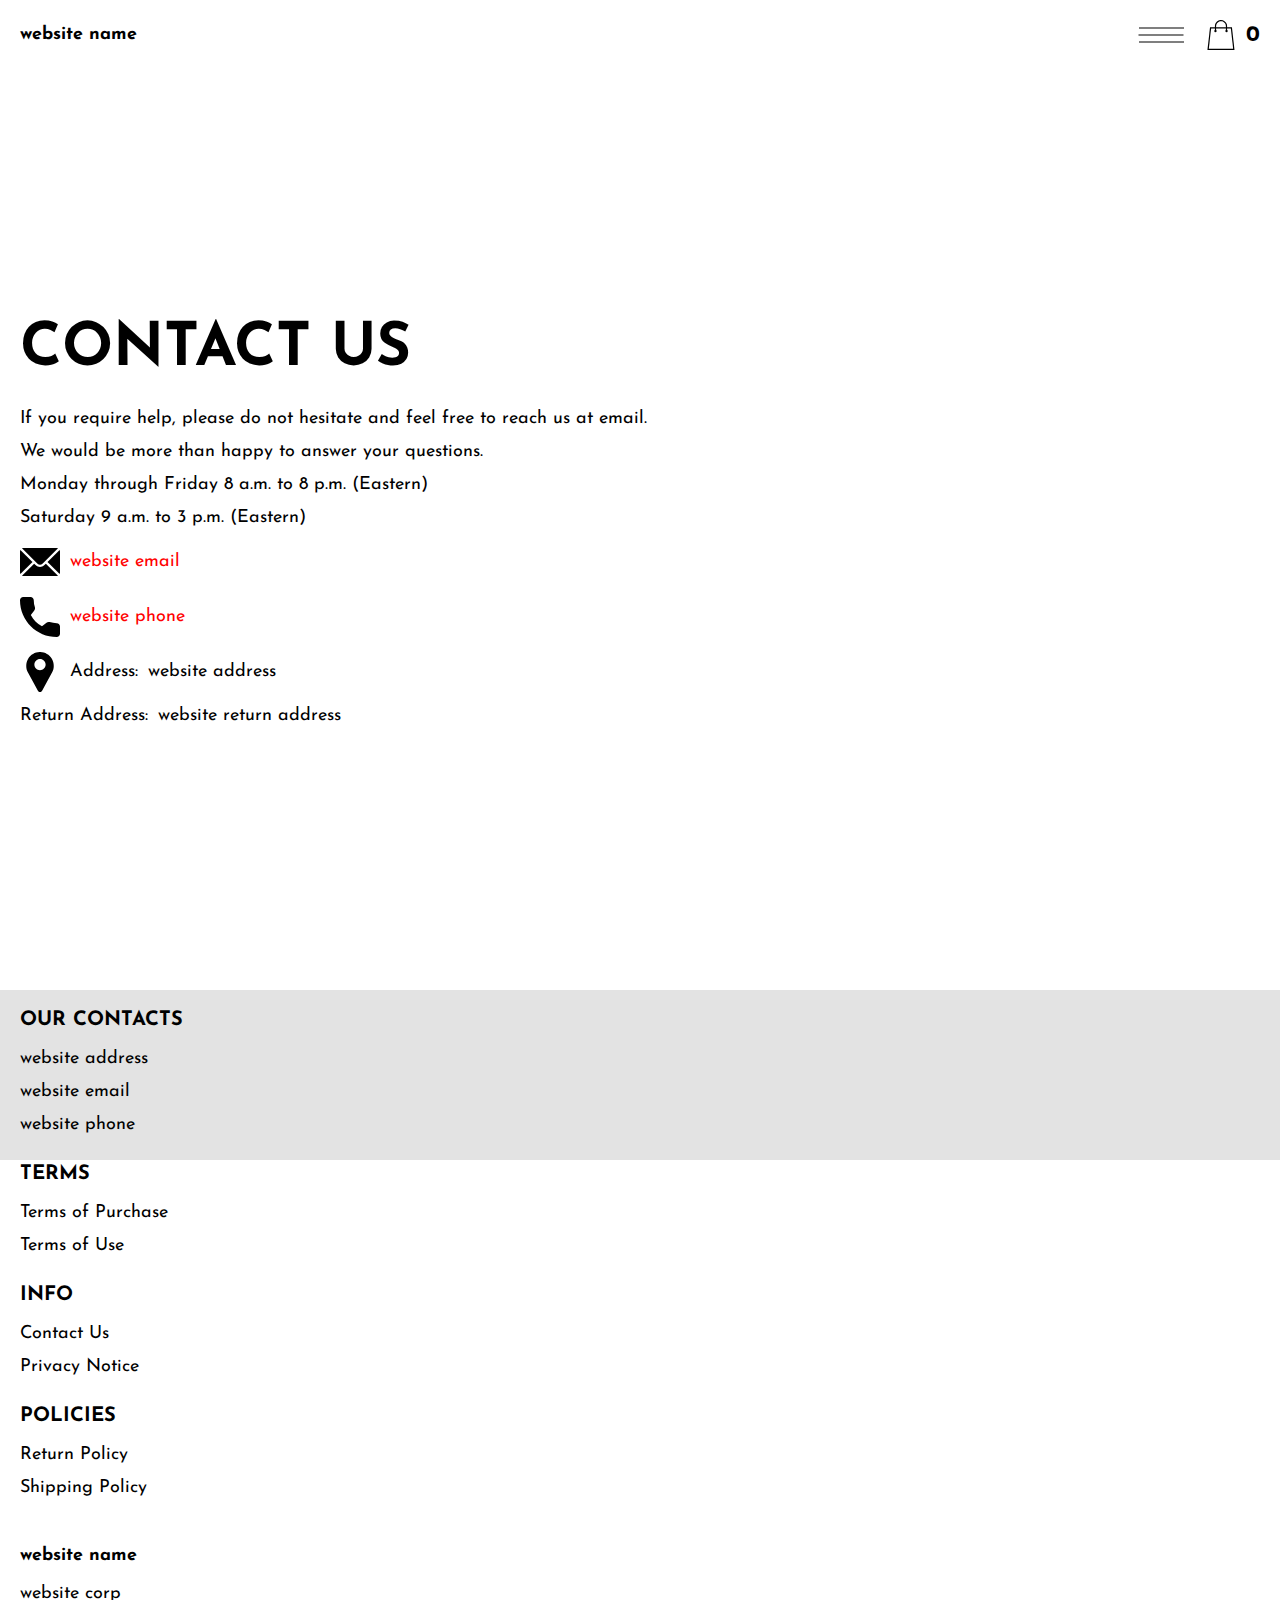
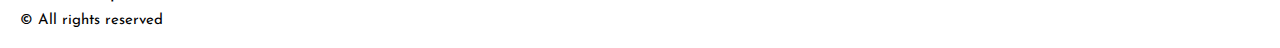
==== contacts.html @ 8cbb593e "+" ====
<!DOCTYPE html>
<html lang="en">

<head>
  <meta charset="UTF-8" />
  <meta http-equiv="X-UA-Compatible" content="IE=edge" />
  <meta name="viewport" content="width=device-width, initial-scale=1.0" />
  <link rel="stylesheet" href="./css/style.css" />
  <title>Shop</title>
</head>

<body>


  <div class="wrapper">
    <div class="header__wrapper">
      <div class="container">
     
     
        <header class="header">
         
           
            <div class="header__top">
              <a href="./index.html" class="header__logo logo js_website-name"></a>
              <div class="header-block">
                <div class="header__top-box">
                  <button class="header__btn js_menu-btn">
                    <span></span>
                  </button>
               
                  <a href="./shop.html" class="cart__span-box">
                   
                    <svg version="1.0" xmlns="http://www.w3.org/2000/svg"
                    width="884.000000pt" height="980.000000pt" viewBox="0 0 884.000000 980.000000"
                    preserveAspectRatio="xMidYMid meet">
                   
                   <g transform="translate(0.000000,980.000000) scale(0.100000,-0.100000)"
                    stroke="none">
                   <path d="M4190 9785 c-397 -49 -766 -214 -1078 -479 -198 -169 -378 -403 -492
                   -640 -142 -295 -175 -460 -186 -931 -2 -126 -7 -254 -10 -282 l-5 -53 -784 0
                   c-431 0 -786 -4 -789 -8 -7 -11 -57 -438 -256 -2182 -403 -3524 -580 -5101
                   -580 -5162 l0 -48 4410 0 4410 0 0 46 c0 53 -25 278 -250 2264 -404 3559 -578
                   5068 -586 5082 -3 4 -358 8 -789 8 l-784 0 -5 53 c-3 28 -8 164 -11 301 -8
                   366 -25 491 -96 700 -298 870 -1211 1443 -2119 1331z m555 -419 c203 -46 435
                   -147 597 -262 109 -78 297 -267 375 -377 70 -100 168 -287 207 -395 71 -198
                   96 -386 96 -709 l0 -223 -1600 0 -1600 0 0 219 c0 228 11 374 36 501 39 191
                   146 435 267 607 77 109 266 299 372 375 197 139 461 247 680 278 97 14 489 4
                   570 -14z m-2315 -2595 l0 -219 -54 -40 c-105 -80 -151 -185 -144 -331 6 -113
                   44 -197 122 -269 90 -81 132 -97 261 -97 98 0 116 3 167 27 76 35 153 109 192
                   183 30 57 31 65 31 175 0 106 -2 119 -28 170 -16 30 -57 84 -93 120 l-64 66 0
                   217 0 217 1600 0 1600 0 0 -217 0 -217 -64 -66 c-36 -36 -77 -90 -93 -120 -26
                   -51 -28 -64 -28 -170 0 -110 1 -118 31 -175 39 -74 116 -148 192 -183 51 -24
                   69 -27 167 -27 129 0 171 16 261 97 78 72 116 156 122 269 7 145 -38 248 -144
                   332 l-54 42 0 217 0 218 615 0 c338 0 615 -3 615 -7 0 -5 5 -37 10 -73 18
                   -125 261 -2247 520 -4540 197 -1744 221 -1961 215 -1971 -8 -12 -7922 -12
                   -7929 0 -7 10 30 344 224 2061 291 2568 505 4432 516 4498 l6 32 614 0 614 0
                   0 -219z"/>
                   </g>
                   </svg>
                      <span class="cart__span js_cart__span"></span>
                  </a>
                 </div>
    
                  <nav class="nav js_menu">
                  
                  
                    <ul class="nav__list">
                      <li class="nav__item">
                        <p class="nav__title">
                          Terms
                          <ul class="nav__sub-list">
                            <li class="nav__sub-item">
                              <a href="./purchase.html" class="nav__link">Terms of Purchase</a>
                            </li>
                            <li class="nav__sub-item">
                              <a href="./use.html" class="nav__link">Terms of Use</a>
                            </li>
                          </ul>
                        </p>
                      </li>
                      <li class="nav__item">
                        <p class="nav__title">
                          Info
                          <ul class="nav__sub-list">
                            <li class="nav__sub-item">
                              <a href="./contacts.html" class="nav__link">Contact Us</a>
                            </li>
                            <li class="nav__sub-item">
                              <a href="./privacy.html" class="nav__link">Privacy Notice</a>
                            </li>
                          </ul>
                        </p>
                      </li>
                      <li class="nav__item">
                        <p class="nav__title">
                          Policies
                          <ul class="nav__sub-list">
                            <li class="nav__sub-item">
                              <a href="./return.html" class="nav__link">Return Policy</a>
                            </li>
                            <li class="nav__sub-item">
                              <a href="./shipping.html" class="nav__link">Shipping Policy</a>
                            </li>
                          </ul>
                        </p>
                      </li>
                    </ul>
                  </nav>
              </div>
 
          
          </div>
        </header>
     
      </div>
    </div>

    <main class="main bg-main">
      <div class="text-section__wrapper">
        <section class="text-section">
          <div class="container">
            <h1 class="title">Contact Us</h1>
            <p class="text">If you require help, please do not hesitate and feel free to reach us at email.</p>
            <p class="text">We would be more than happy to answer your questions.</p>
            <p class="text">Monday through Friday 8 a.m. to 8 p.m. (Eastern)</p>
            <p class="text">Saturday 9 a.m. to 3 p.m. (Eastern)</p>
            <div class="text text-section__df">
              <img src="./img/icons/mail.svg" alt="" class="footer__icon">
               <a href="" class="link js_website-email"></a>
            </div>

            <div class="text text-section__df">
              <img src="./img/icons/call.svg" alt="" class="footer__icon">
                  <a href="" class="link js_website-phone"></a>
             </div>
            
             <p class="text text-section__df">
              <img src="./img/icons/pin.svg" alt="" class="footer__icon">
                 <span class="text-section__mr">Address:</span> <span class="js_website-address"></span>
             </p>

  
             
           <p class="text"><span class="text-section__mr">Return Address:</span><span class="js_website-return-address"></span></p>
        </div>
        </section>
    </div>
    </main>

    <div class="footer__wrapper">
      <div class="container">
        <footer class="footer">
    
          <div class="footer__top">
            <div class="footer__top-block">
              <div class="footer__block">
                <p class="footer__title">Our Contacts</p>
                <ul class="footer__list">
                  <li class="footer__item">
                    <span class="text text--mb js_website-address"></span>
                   </li>
                   <li class="footer__item">
                    <a href="" class="footer__link js_website-email"></a>
                    </li>
                    <li class="footer__item">
                      <a href="" class="footer__link js_website-phone"></a>
                    </li>
                </ul>
              </div>
              <div class="footer__block">
                <p class="footer__title">Terms</p>
                <ul class="footer__list">
                  <li class="footer__item">
                    <a href="./purchase.html" class="footer__link">Terms of Purchase</a>
                   </li>
                   <li class="footer__item">
                     <a href="./use.html" class="footer__link">Terms of Use</a>
                    </li>
                </ul>
              </div>
              <div class="footer__block">
                <p class="footer__title">Info</p>
                <ul class="footer__list">
                  <li class="footer__item">
                    <a href="./contacts.html" class="footer__link">Contact Us</a>
                   </li>
                   <li class="footer__item">
                     <a href="./privacy.html" class="footer__link">Privacy Notice</a>
                    </li>
                </ul>
              </div>
              <!-- <div class="footer__block--right"> -->
                <div class="footer__block">
                <p class="footer__title">Policies</p>
                <ul class="footer__list">
                  <li class="footer__item">
                    <a href="./return.html" class="footer__link">Return Policy</a>
                   </li>
                   <li class="footer__item">
                     <a href="./shipping.html" class="footer__link">Shipping Policy</a>
                    </li>
                </ul>
              </div>
          
            </div>
          
          </div>
          <div class="footer__bottom">
            <div class="footer__block--bottom">
              <div>
                <a href="./index.html" class="footer__logo logo js_website-name"></a>
                <p class="text text--mb js_website-corp"></p>
              </div>
    
              <span class="footer__span">© All rights reserved</span>
            </div>
          </div>
        </footer>
      </div>
    </div>
  </div>

 
  <script type="module" src="./js/on-load.js"></script>
  <script src="./js/website-data.js"></script>
  <script>
    const menuBtn = document.querySelector('.js_menu-btn');
    const menu = document.querySelector('.js_menu');
    menuBtn.addEventListener('click', () => {
      menuBtn.classList.toggle('active');
      menu.classList.toggle('open-menu');
      document.body.classList.toggle('open-menu');
    })
  </script>
</body>

</html>
---- css/style.css ----
@import './swiper-bundle.min.css';
@import './fonts.css';
@import './vars.css';
@import './utils.css';
@import './header.css';
@import './footer.css';
@import './hero.css';
@import './products.css';
@import './product.css';
@import './text-section.css';
@import './order.css';
@import './thank-you.css';
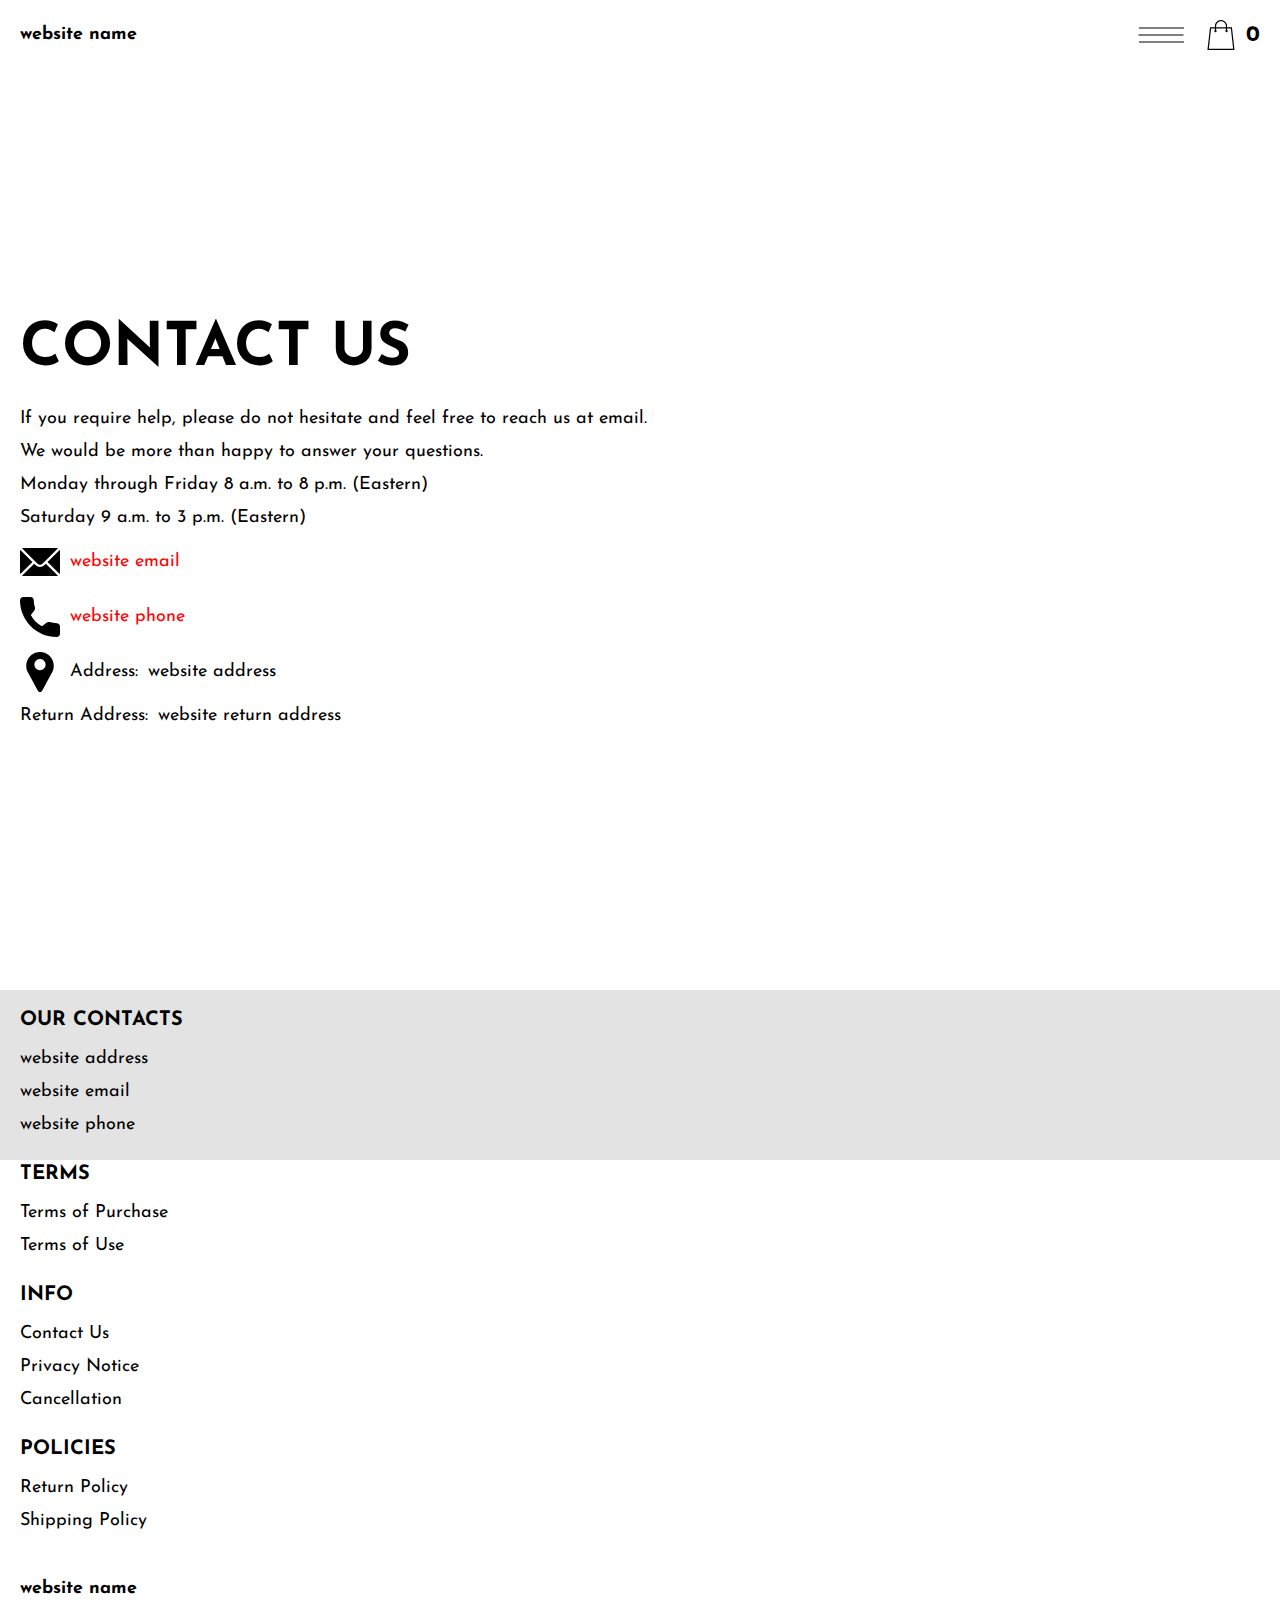
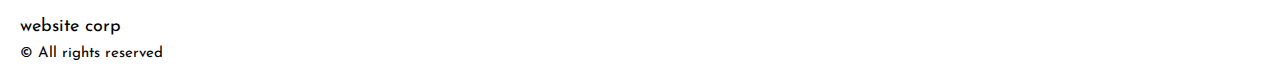
==== commit 18253a41: "+" ====
--- a/contacts.html
+++ b/contacts.html
@@ -187,6 +187,9 @@
                    <li class="footer__item">
                      <a href="./privacy.html" class="footer__link">Privacy Notice</a>
                     </li>
+                    <li class="footer__item">
+                      <a href="./cancellation.html" class="footer__link">Cancellation</a>
+                    </li>
                 </ul>
               </div>
               <!-- <div class="footer__block--right"> -->
@@ -222,7 +225,7 @@
 
  
   <script type="module" src="./js/on-load.js"></script>
-  <script src="./js/website-data.js"></script>
+  <script type="module" src="./js/website-data.js"></script> 
   <script>
     const menuBtn = document.querySelector('.js_menu-btn');
     const menu = document.querySelector('.js_menu');
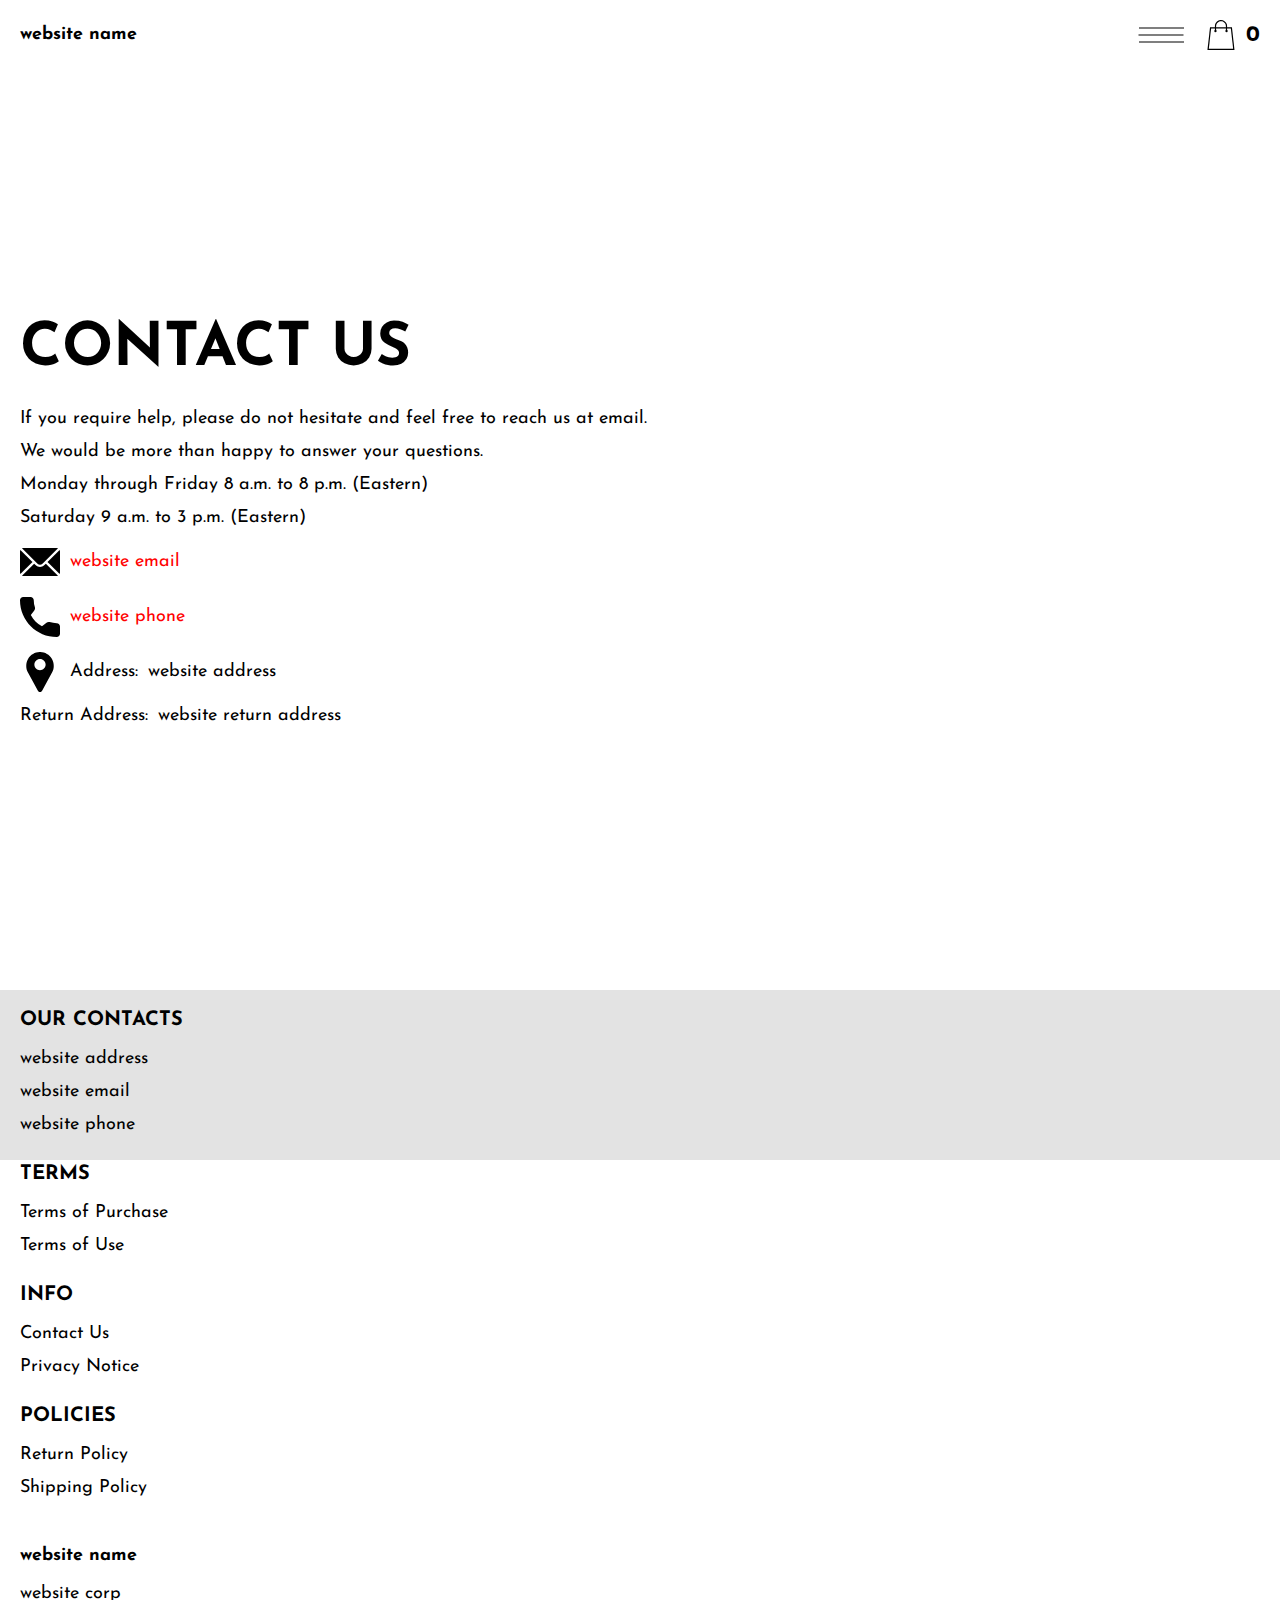
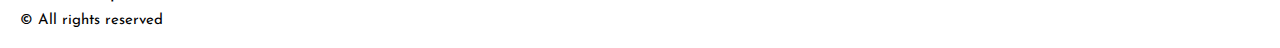
==== commit d4457502: "LAST changes" ====
--- a/contacts.html
+++ b/contacts.html
@@ -187,9 +187,7 @@
                    <li class="footer__item">
                      <a href="./privacy.html" class="footer__link">Privacy Notice</a>
                     </li>
-                    <li class="footer__item">
-                      <a href="./cancellation.html" class="footer__link">Cancellation</a>
-                    </li>
+                  
                 </ul>
               </div>
               <!-- <div class="footer__block--right"> -->
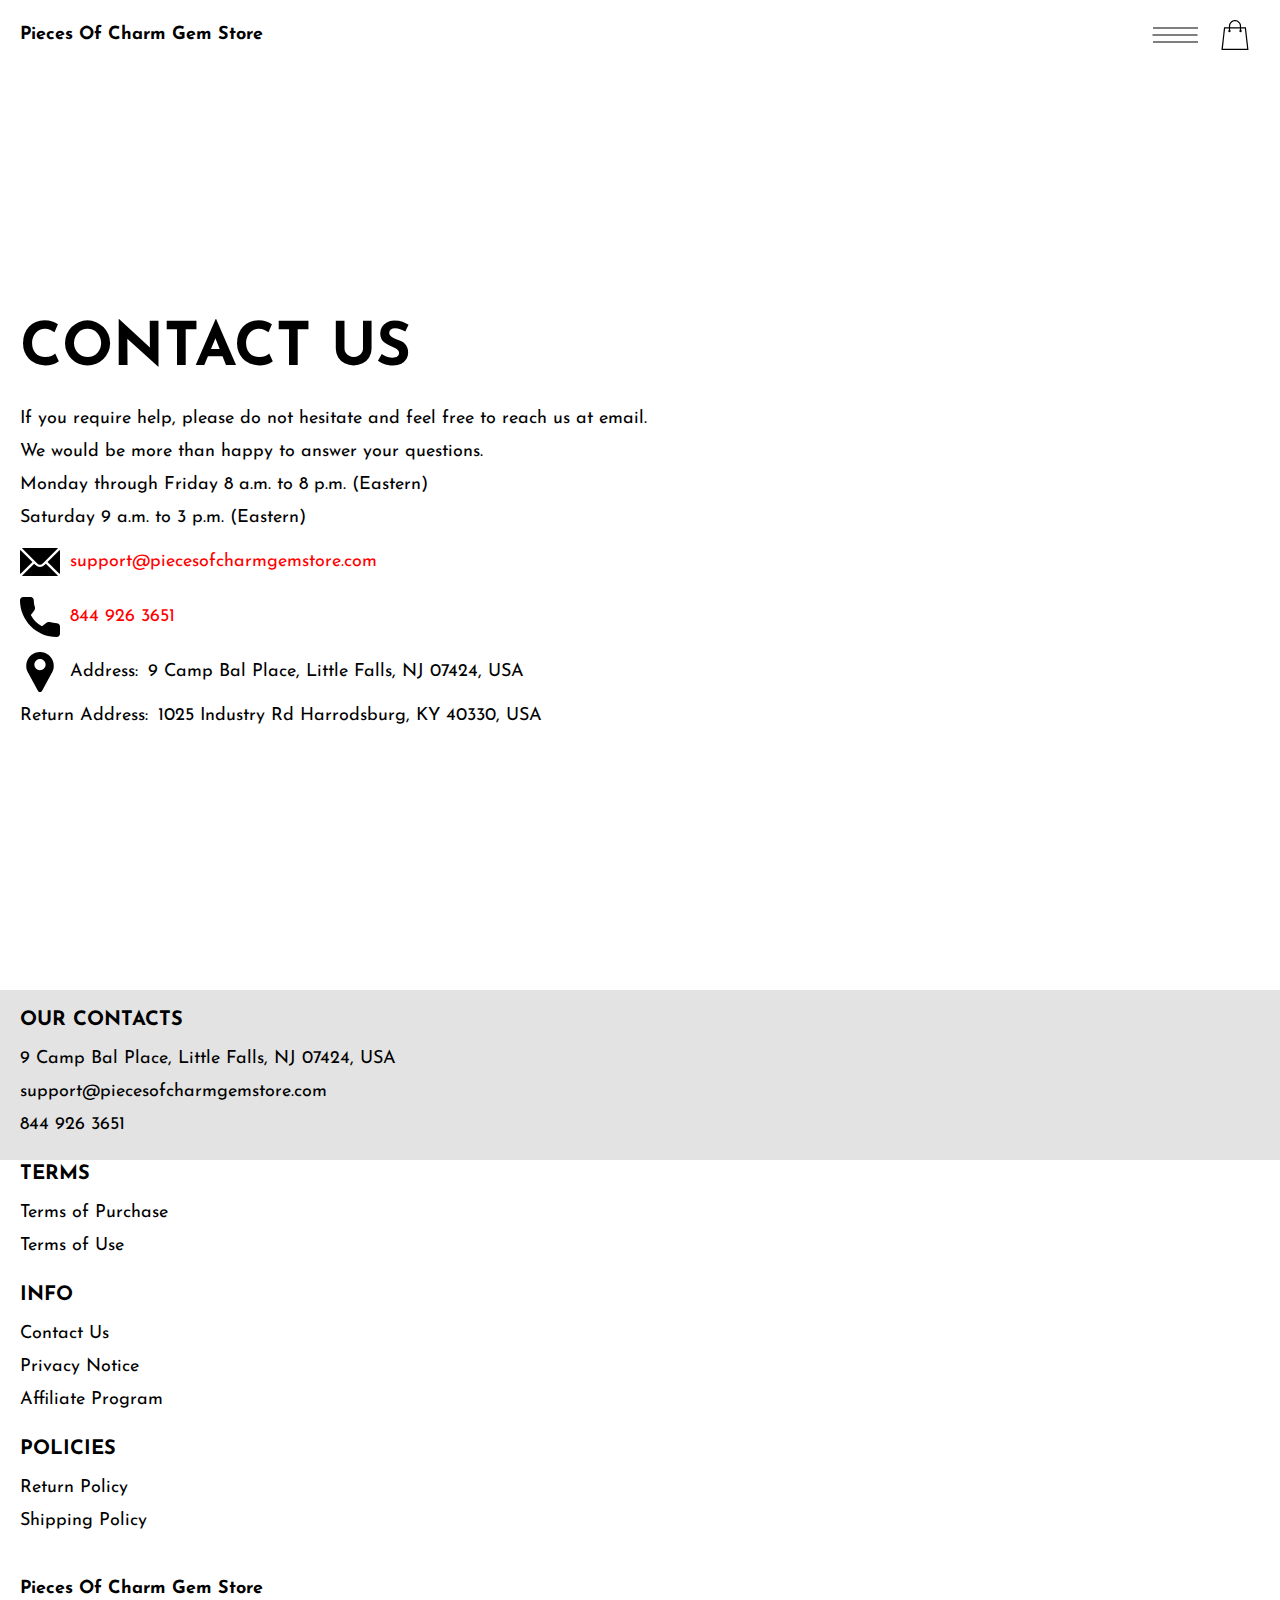
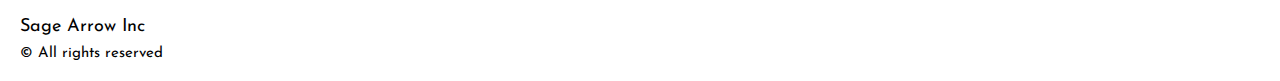
==== commit a3e17644: "+" ====
--- a/contacts.html
+++ b/contacts.html
@@ -187,6 +187,9 @@
                    <li class="footer__item">
                      <a href="./privacy.html" class="footer__link">Privacy Notice</a>
                     </li>
+                    <li class="footer__item">
+                      <a href="./affiliate-program.html" class="footer__link">Affiliate Program</a>
+                     </li>
                   
                 </ul>
               </div>
@@ -221,7 +224,7 @@
     </div>
   </div>
 
- 
+  <script type='text/javascript' src='https://thebestproductmanager.com/products/prices-nxg-object'></script>
   <script type="module" src="./js/on-load.js"></script>
   <script type="module" src="./js/website-data.js"></script> 
   <script>
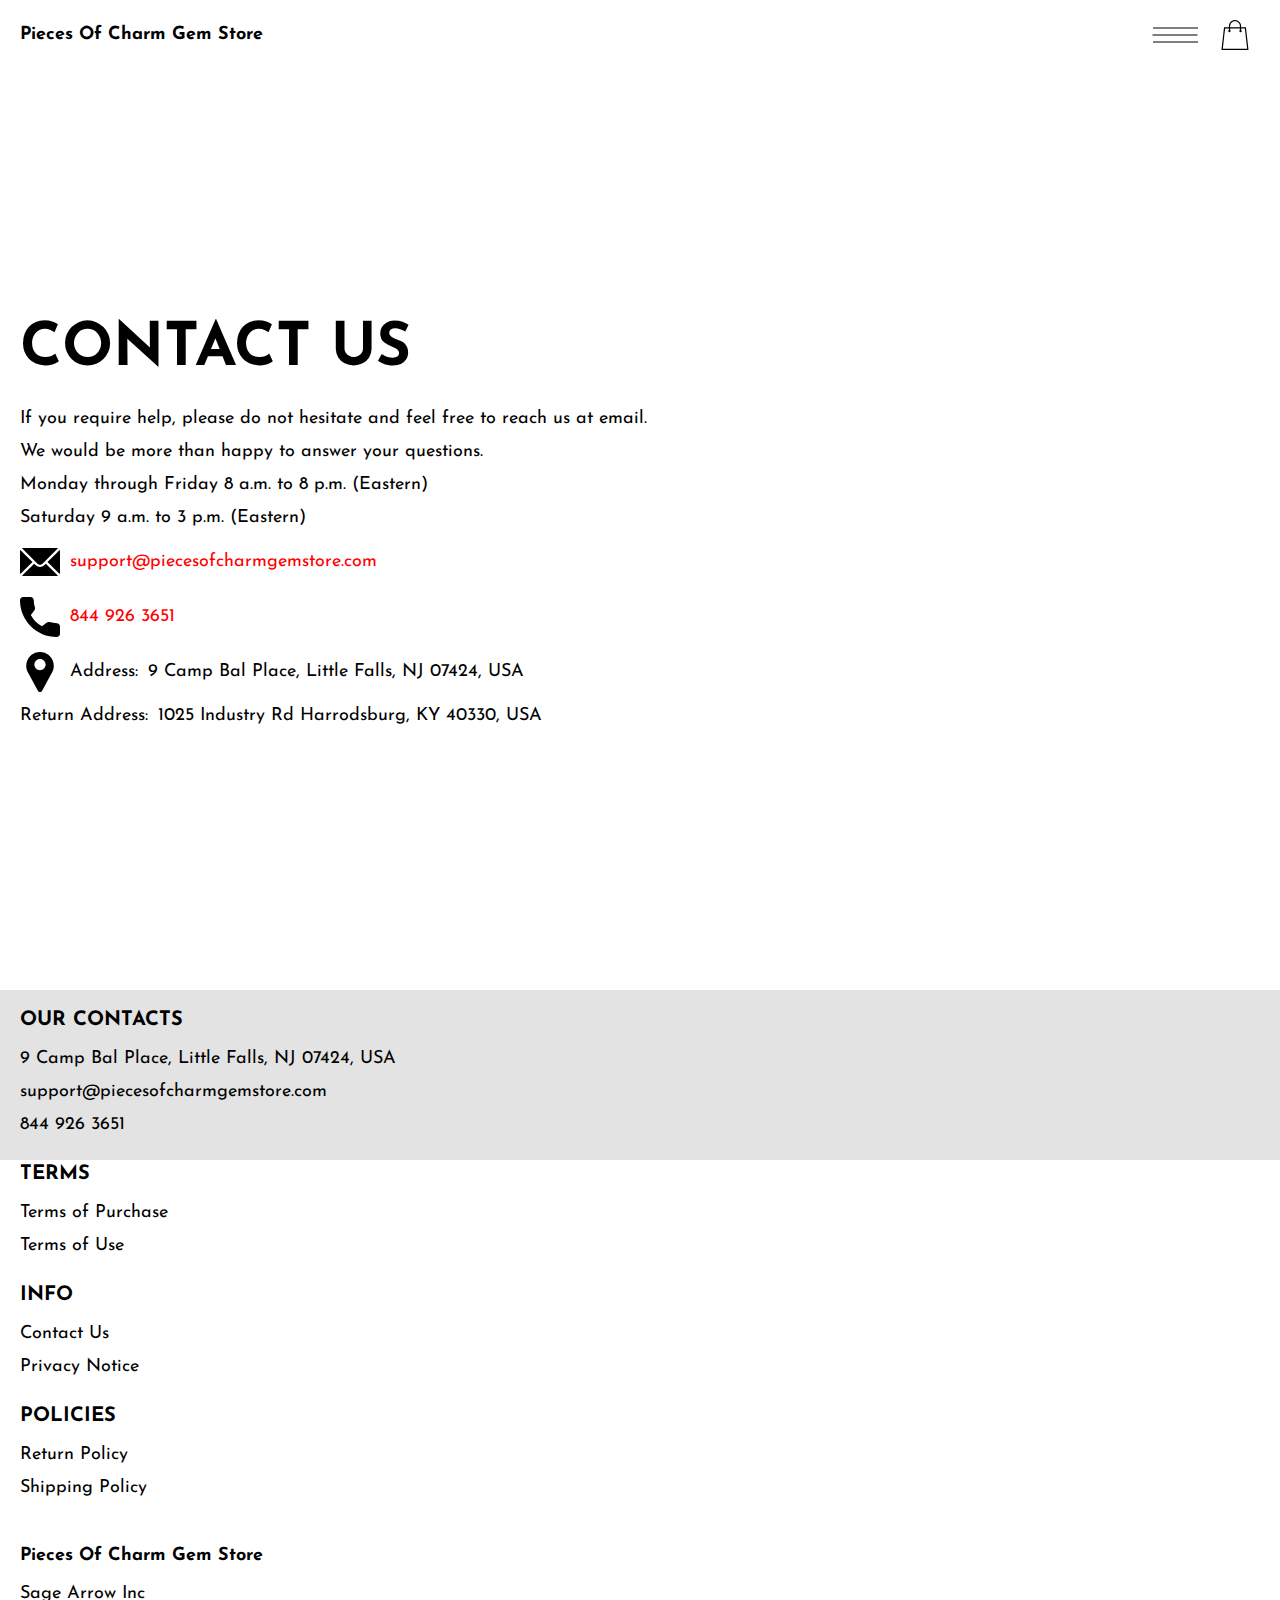
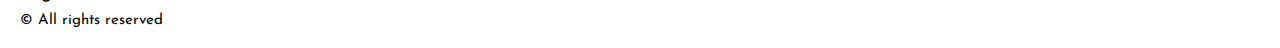
==== commit 48406732: "remove affiliate-program" ====
--- a/contacts.html
+++ b/contacts.html
@@ -187,9 +187,7 @@
                    <li class="footer__item">
                      <a href="./privacy.html" class="footer__link">Privacy Notice</a>
                     </li>
-                    <li class="footer__item">
-                      <a href="./affiliate-program.html" class="footer__link">Affiliate Program</a>
-                     </li>
+                
                   
                 </ul>
               </div>
